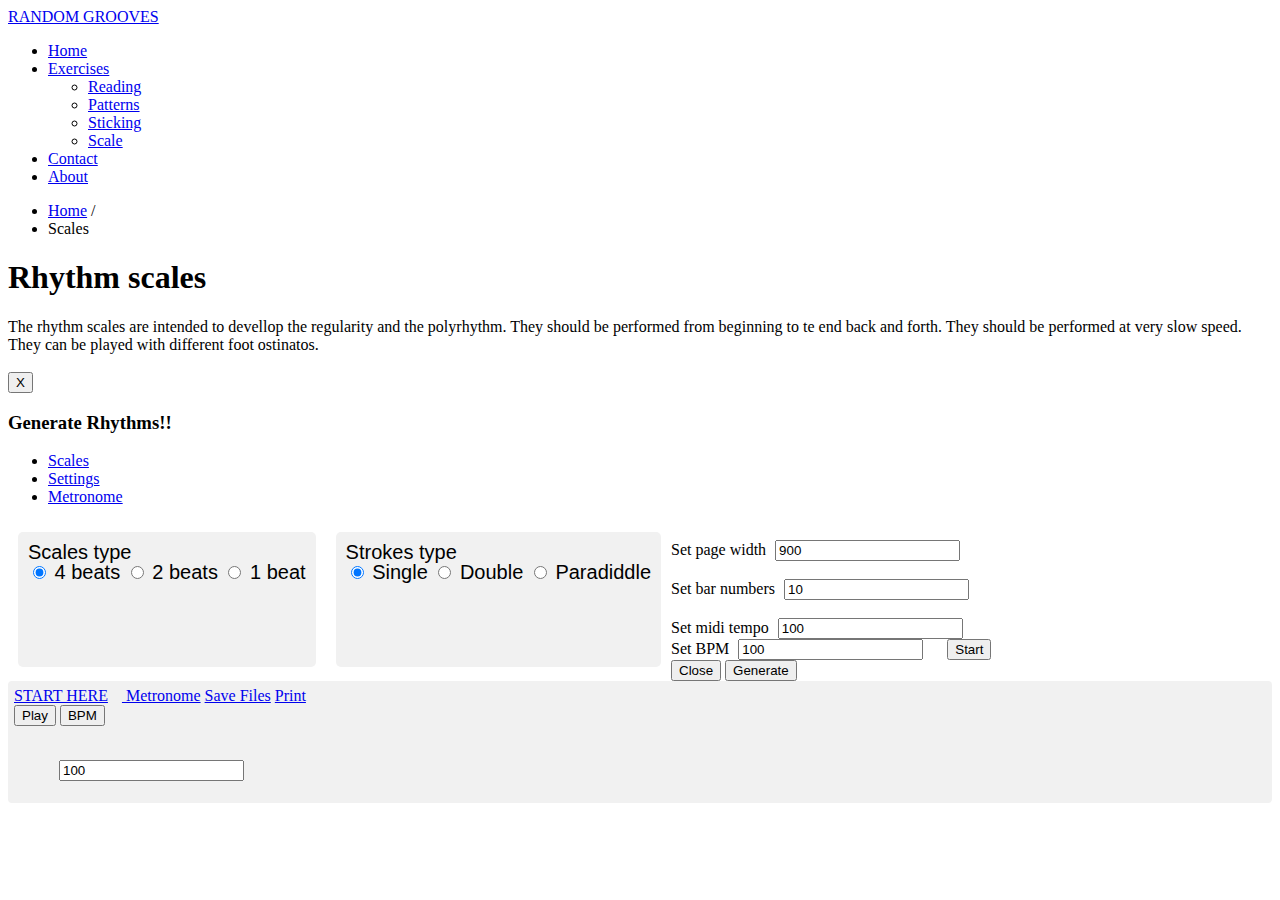
==== website/scales.html @ 78721d3b "commit 2" ====
<!DOCTYPE html>
    <html>
    <head>
    <title>Scale Exercises</title>
    <!-- Bootstrap -->
    <!-- 
        <link href="css/bootswatcher.css" rel="stylesheet">
       <link href="css/bootstrap.css" rel="stylesheet">
       <link href="css/bootstrap-responsive.css" rel="stylesheet">
       -->
      <link href="css/styles.css" rel="stylesheet">
      <link href="css/bootstrap.css" rel="stylesheet">
       <link href="css/bootstrap-responsive.css" rel="stylesheet">
       <link href="css/jquery.slider.min.css" rel="stylesheet" type="text/css"/>
    </head>
    <body>
  
    
     <div class="navbar">
    <div class="navbar-inner">
  
    <!-- Be sure to leave the brand out there if you want it shown -->
    <a class="brand" href="#">RANDOM GROOVES</a>
     
    <!-- Everything you want hidden at 940px or less, place within here -->
    <ul class="nav">
       <li><a href="index.html">Home</a></li>
		<li class="dropdown">
		<a href="#" class="dropdown-toggle" data-toggle="dropdown">
		Exercises
		<b class="caret"></b>
		</a>
		<ul class="dropdown-menu">
		 <li><a tabindex="-1" href='reading.html'><span>Reading</span></a></li>
		 <li><a tabindex="-1" href='patterns.html'><span>Patterns</span></a></li>
		 <li><a tabindex="-1" href='sticking.html'><span>Sticking</span></a></li>
		 <li><a tabindex="-1" href='scales.html'><span>Scale</span></a></li>	
		</ul>
		</li>		
		<li><a href="contact.html">Contact</a></li>
		<li><a href="about.html">About</a></li>
		</ul>   		
	</div>
	 <ul class="breadcrumb pull-right">
    <li><a href="home.html">Home</a> <span class="divider">/</span></li>
    <li class="active">Scales</li>
    </ul>	
    </div>
    </div>
    
    
      <div id="wrap">

      <!-- Begin page content -->
      <div class="container">

        
        <div id="maincontent">

<div id="musicsheet"><div id="midicontainer" style='display:hide'></div></div>
<div id="wavfile"></div>
<div id="notation">
<div id='maintext'>

<div class='row'>
<div class='span9'>
        
        <div class="page-header">
          <h1> Rhythm scales</h1>
        </div>


<p>
The rhythm scales are intended to devellop the regularity and the polyrhythm. They should be 
performed from beginning to te end back and forth. They should be performed at very slow speed. 
They can be played with different foot ostinatos. 
</p>
<br>
<br>
<br>
<br>
</div>
</div>
</div>
</div>
</div>


        

      </div>


    </div>

   
    <!-- Modal -->
    <div id="myModal" class="modal hide fade" tabindex="-1" role="dialog" aria-labelledby="myModalLabel" aria-hidden="true">
    <div class="modal-header">
    <button type="button" class="close" data-dismiss="modal" aria-hidden="true">X</button>
    <h3 id="myModalLabel">Generate Rhythms!!</h3>
    </div>
    <div class="modal-body">

    <ul class="nav nav-tabs" id="myTab">
    <li class="active"><a href="#home">Scales</a></li>
    <li><a href="#settings">Settings</a></li>
    <li><a href="#metronome">Metronome</a></li>
    </ul>
     
    <div class="tab-content">
    <div class="tab-pane active" id="home">
				
		<div class="menucontent">
		Scales type
		  <form>
		  <div class="control-group">
				<label class="radio"><input type="radio"  name="sc" class="sc1" value="1" checked /> 4 beats </label>
				<label class="radio"><input type="radio"  name="sc" class="sc1" value="2" /> 2 beats </label>
				<label class="radio"><input type="radio"  name="sc" class="sc1" value="3" /> 1 beat</label>
		  </div>	
		  </form>
		</div>
	  
	<div class="menucontent">
	Strokes type 
	  <form>
	  <div class="control-group">
			<label class="radio"><input type="radio"  name="st" class="st1" value="1" checked /> Single</label>
			<label class="radio"><input type="radio"  name="st" class="st1" value="2" /> Double </label>
			<label class="radio"><input type="radio"  name="st" class="st1" value="3" /> Paradiddle</label>
	  </div>		
	  </form>
	</div>
	<br>

    </div>

	
    
    <div class="tab-pane" id="settings">
    
	<div class="well well-small">
	Set page width     <span style="display: inline-block; width: 200px; padding: 0 5px;"><input id="pg_wdth" type="slider" name="price" value="900" /></span><br><br>
    Set bar numbers <span style="display: inline-block; width: 200px; padding: 0 5px;"><input id="bar_nbr" type="slider" name="price" value="10" /></span><br><br>
    Set midi tempo <span style="display: inline-block; width: 200px; padding: 0 5px;"><input id="mdi_tmpo" type="slider" name="price" value="100" /></span><br>
	</div>
	

    </div>
    
    <div class="tab-pane" id="metronome">
    
	<div class="well well-small">
	Set BPM     <span style="display: inline-block; width: 200px; padding: 0 5px;"><input id="mtro_bpm" type="slider" name="bpm" value="100" /></span>

	<button class="btn btn-success btn-large" id="metro_btn" onClick = "toggle_metronome();">Start</button>
	</div>
	</div>
    
    
    </div>
     
    </div>
    <div class="modal-footer">
    
    <button class="btn" data-dismiss="modal" aria-hidden="true">Close</button>
    <button class="btn btn-primary"  onClick = "render_scales_exercise();">Generate</button>
    </div>
    </div>


	
 <div class="navbar navbar-fixed-bottom">
      <div class="footercontent" >
	   <a href="#myModal" role="button" class="btn btn-large btn-primary" data-toggle="modal" onClick="$('#myTab a:first').tab('show');">START HERE</a>    
	   <a href="#myModal" class="btn btn-info btn-large" data-toggle="modal" onClick="$('#myTab a:last').tab('show');"><img  src="img/metronome.png" alt="" width='10' height='10'> Metronome</a>	   	   
	   <a href="#" class="btn btn-info btn-large" onClick='print_midi("midicontainer");'><i class="icon-white icon-download-alt"></i> Save Files</a>
	   <a href="#" class="btn btn-info btn-large" onClick='printDiv("notation");'><i  class="icon-white icon-print"></i> Print</a>
   
	  
	   
	     <div class="btn-group dropup">
		<button id='play_pop' class="btn btn-info btn-large"><i id='player_icon' class="icon-white icon-play"></i> Play</button>
		<button class="btn btn-info btn-large dropdown-toggle" data-toggle="dropdown">
		<i class="icon-white icon-chevron-up"></i>BPM
		</button>
		<ul class="dropdown-menu">
		<!-- SLIDER FOR BPM -->
		<br>
		<span style="display: inline-block; width: 200px; padding: 0 5px;"><input id="listen_bpm" type="slider" name="bpm" value="100" /></span>
		<br>
		</ul>
		</div>
	   
	   
      </div>
</div>




    
    <audio src="losticks.wav"  id="tickwav" />  
    
	<script src="js/jquery.js"></script>
	<script src="js/bootstrap.js"></script>
    <script src="js/abcjs_basic.min.js" type="text/javascript"></script>	
	<script src="js/audio.min.js" type="text/javascript"></script>
    <script src="js/rdm_rhythm.min.js" type="text/javascript"></script>
	<script src="js/jq_plugins.min.js"></script>

    
    
    <script>
	// global variable to trigger the generation function
	var generate_str='simple';
	
	$('#myTab a').click(function (e) {
		e.preventDefault();
		$(this).tab('show');
		generate_str=$(this).attr('id');
    });
        
        
    $(function() {
	/*Render ABC bits in the text*/
	$.each($('.abc'),  
		function(){ 
			var texto=$(this).text();
			$(this).text('');
			$(this).append('<div id="tmp"></div>'); 		
			ABCJS.renderAbc('tmp', texto, {},  {}, {});
			$('#tmp').attr('id',''); 	
		});
	});

	
	


    </script>
    
    
    </body>
    </html>
---- website/css/styles.css ----
/* Wrapper for page content to push down footer */
      #wrap {
        min-height: 100%;
        height: auto !important;
        height: 100%;
        /* Negative indent footer by it's height */
        margin: 0 auto -70px;
        
      }

      /* Set the fixed height of the footer here */
      
      #footer {
		 height: 60px;      
		 position:fixed;
		 bottom:0px;
		 width:100%;
		 padding=10px;
		 marging=10px;
	 
      }
      #footer {
        background-color: #f5f5f5;
      }

      /* Lastly, apply responsive CSS fixes as necessary */
      @media (max-width: 767px) {
        #footer {
          margin-left: -20px;
          margin-right: -20px;
          padding-left: 20px;
          padding-right: 20px;
        }
      }


	.menucontent{ 
		margin: 10px; padding: 10px;
		border-radius: 5px;
		float:left;
		height:115px;
		font:20px/100% Arial, Helvetica, sans-serif;
		background: #F1F1F1;
	}


	.footercontent{ 
		margin: 0px; padding: 6px;
		border-radius: 4px;
		
		background: #F1F1F1;
	}
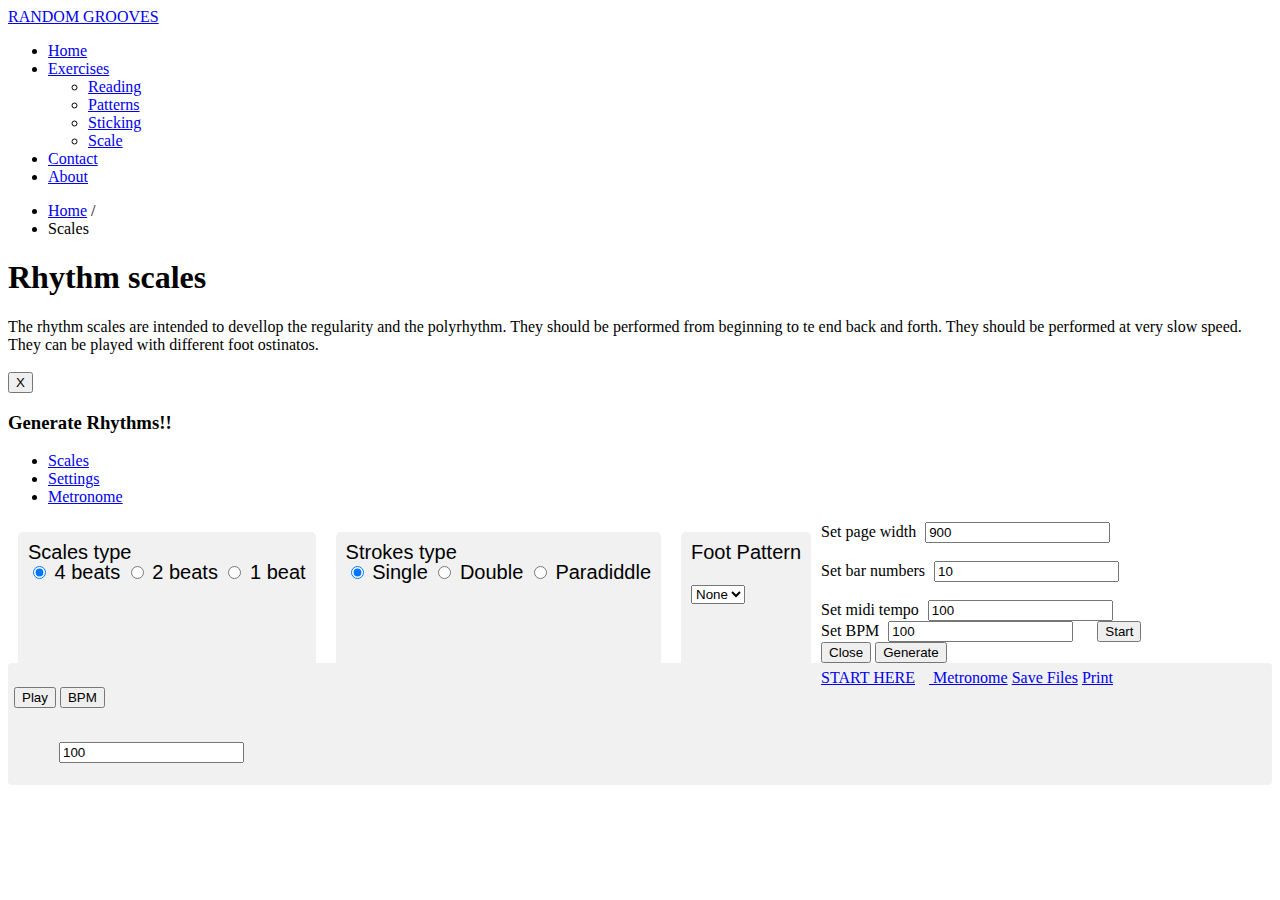
==== commit 9cb422d5: "bug fixes and scale with feet" ====
--- a/website/scales.html
+++ b/website/scales.html
@@ -8,6 +8,14 @@
        <link href="css/bootstrap.css" rel="stylesheet">
        <link href="css/bootstrap-responsive.css" rel="stylesheet">
        -->
+    <style>
+    .modal modal-body{
+		max-height:600px;
+	}
+    
+    
+    </style>
+    
       <link href="css/styles.css" rel="stylesheet">
       <link href="css/bootstrap.css" rel="stylesheet">
        <link href="css/bootstrap-responsive.css" rel="stylesheet">
@@ -132,7 +140,24 @@
 	  </div>		
 	  </form>
 	</div>
-	<br>
+	
+	<div class="menucontent">
+	Foot Pattern<br><br>
+	  <form>
+	  <select id='ftp_selec' class='span1'>
+		<option>None</option>
+		<option>1</option>
+		<option>2</option>
+		<option>3</option>
+		<option>4</option>
+		<option>5</option>
+	  </select>
+	  </form>	  
+	</div>
+
+	<div id='ftp_render'></div>
+
+
 
     </div>
 
@@ -235,8 +260,36 @@
 		});
 	});
 
-	
-	
+	$('#ftp_selec').click(function (e) {
+		e.preventDefault();
+		
+		str=$(this).val();		
+		if(str==='None'){			
+			$('#ftp_render').html('');					
+		}
+		if(str==='1'){
+			str='X: 1\nL:1/16\nK:clef=perc\n%%stretchlast 0\n%%pagewidth  100\n|:F4 D4 F4 D4:|\n';
+			ABCJS.renderAbc('ftp_render', str, {}, {scale:1, staffwidth:300},  {width:300});
+		}
+		if(str==='2'){
+			str='X: 1\nL:1/16\nK:clef=perc\n%%stretchlast 0\n%%pagewidth  100\n|:F4 D2F2 F4 D2F2:|\n';
+			ABCJS.renderAbc('ftp_render', str, {}, {scale:1, staffwidth:300},  {width:300});
+		}
+				
+    });
+	
+	
+	function render_bits_abc() {
+	/*Render ABC bits in the text*/
+	$.each($('.abc'),  
+		function(){ 
+			var texto=$(this).text();
+			$(this).text('');
+			$(this).append('<div id="tmp"></div>'); 
+			ABCJS.renderAbc('tmp', texto, {}, {scale:0.5, staffwidth:300},  {width:300});
+			$('#tmp').attr('id',''); 	
+		});
+	}
 
 
     </script>
